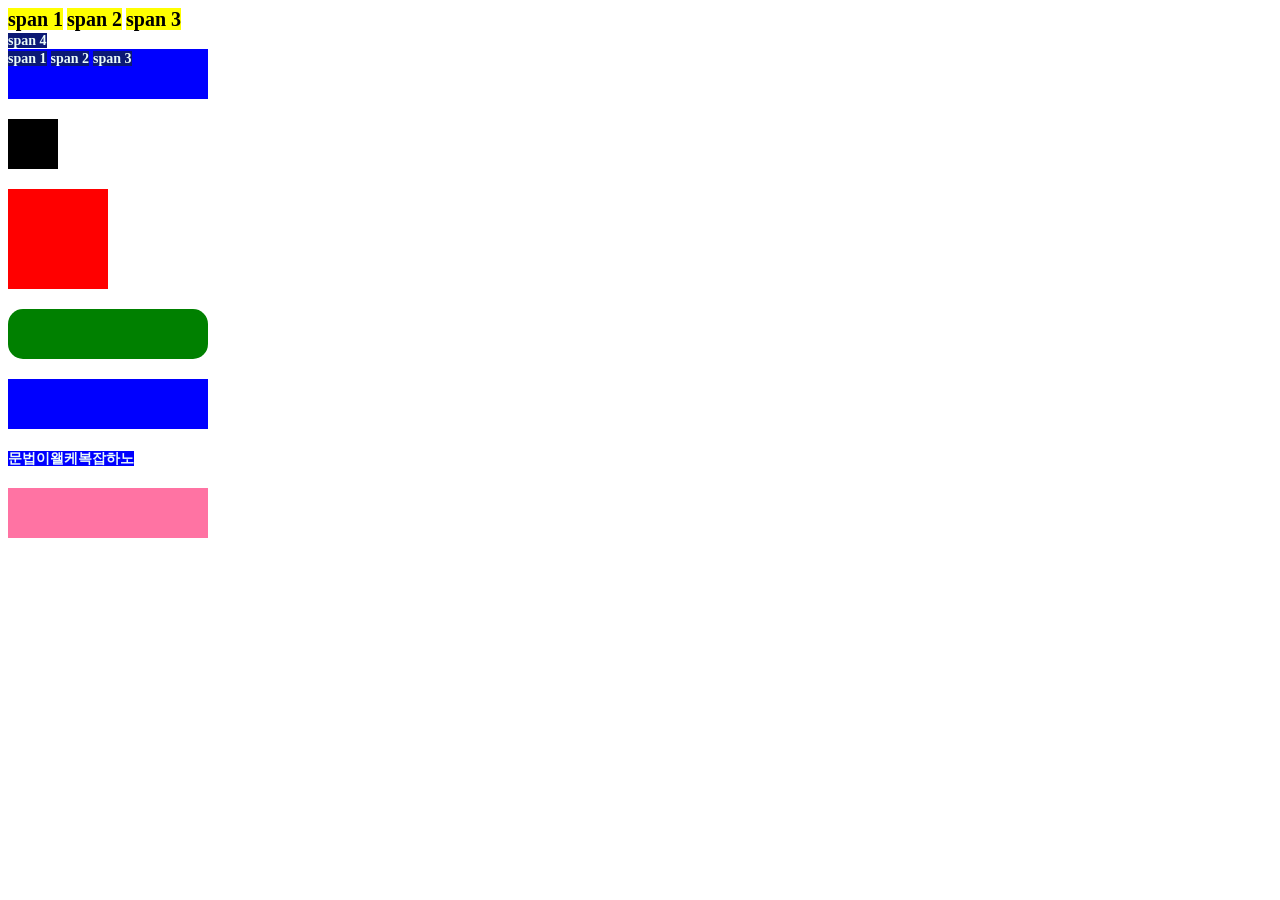
==== templates/class-id.html @ d901f5c5 "0616 html/css 불태웠다" ====
<!DOCTYPE html>
<html lang="ko">
<head>
  <meta charset="UTF-8">
  <meta name="viewport" content="width=device-width, initial-scale=1.0">
  <title>클래스 ID</title>
</head>

<style>
    .my-box{
        width:200px; 
        height:50px;
        background: blue;
        margin-bottom: 20px;
    }

    .my-box.good{
        width: 100px;
        height: 100px;
        background: red;
        margin-bottom: 20px;
    }

    .round{
        border-radius: 15px;
        background: pink
    }

    #one-box{
        width: 50px;
        height: 50px;
        background: black;
        margin-bottom: 20px;
    }

    .parent-box .box{
        color: black;
        background: yellow;
        font-size: 20px;
        font-weight: bold;
    }

    span{
        color: #EBFCF9;
        background: #0B1975;
        font-size: 14px;
        font-weight: bold;
    }

</style>

<body>

    <div class="parent-box">
        <span class="box">span 1</span>
        <span class="box">span 2</span>
        <span class="box">span 3</span>
    </div>
    <span>span 4</span>

    <div class="my-box">
        <span>span 1</span>
        <span>span 2</span>
        <span>span 3</span>
    </div>


    <div id="one-box"></div>

    <div class="my-box good"></div>
    <div class="round my-box" style="background: green;"></div>
    <div class="my-box"></div>
    <span class="my-box">문법이왤케복잡하노</span>
    <div class="my-box" style="background:#FF73A3; margin-top: 20px;"></div>

</body>
</html>
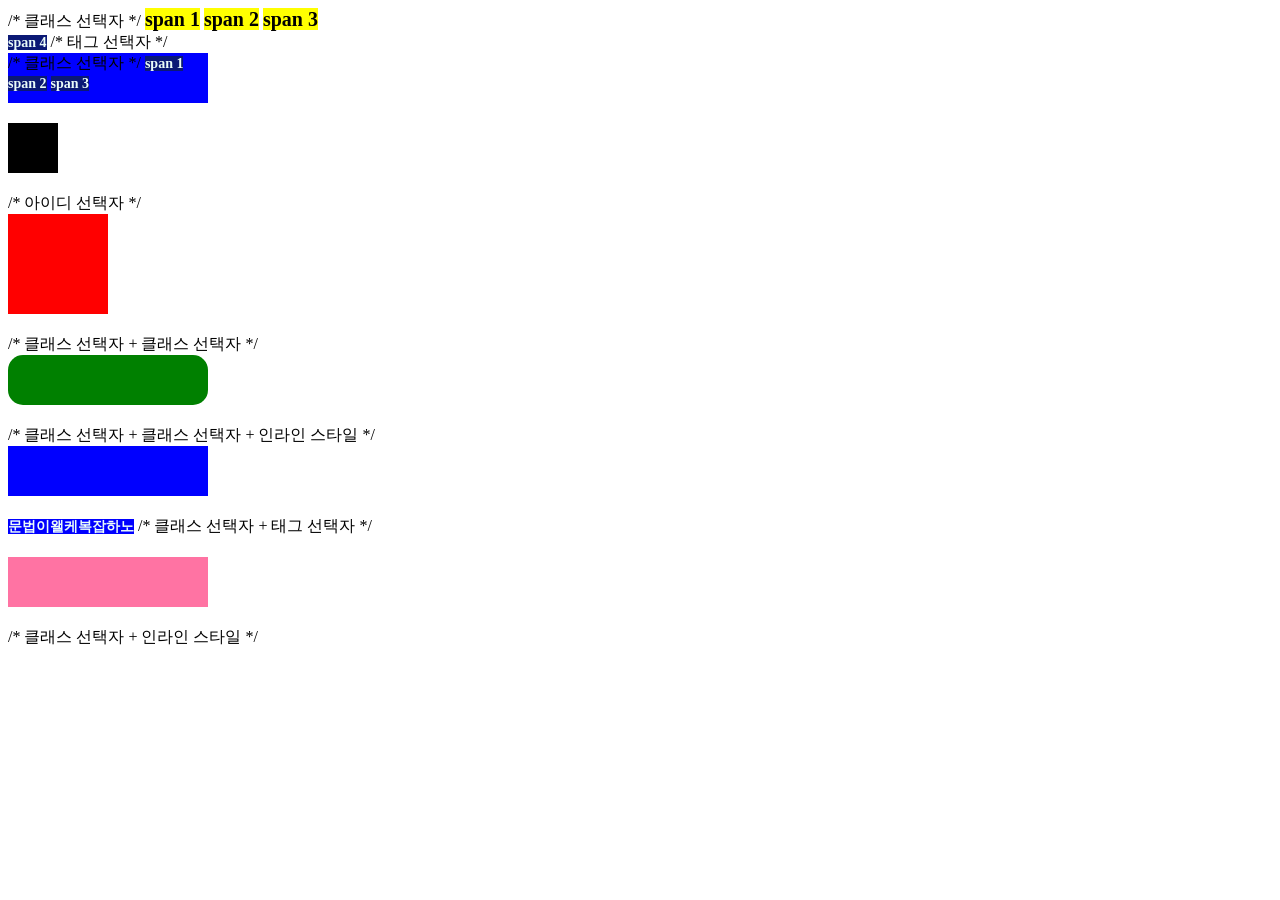
==== commit 8aa2f169: "0616복습완" ====
--- a/templates/class-id.html
+++ b/templates/class-id.html
@@ -7,40 +7,40 @@
 </head>
 
 <style>
-    .my-box{
+    .my-box{                   /* 클래스 선택자 */
         width:200px; 
         height:50px;
         background: blue;
         margin-bottom: 20px;
     }
 
-    .my-box.good{
+    .my-box.good{              /* 클래스 선택자 + 클래스 선택자 */
         width: 100px;
         height: 100px;
         background: red;
         margin-bottom: 20px;
     }
 
-    .round{
+    .round{                    /* 클래스 선택자 */
         border-radius: 15px;
         background: pink
     }
 
-    #one-box{
+    #one-box{                 /* 아이디 선택자 */
         width: 50px;
         height: 50px;
         background: black;
         margin-bottom: 20px;
     }
 
-    .parent-box .box{
+    .parent-box .box{         /* 클래스 선택자 + 클래스 선택자 */
         color: black;
         background: yellow;
         font-size: 20px;
         font-weight: bold;
     }
 
-    span{
+    span{                     /* 태그 선택자 */
         color: #EBFCF9;
         background: #0B1975;
         font-size: 14px;
@@ -51,27 +51,27 @@
 
 <body>
 
-    <div class="parent-box">
+    <div class="parent-box">                      /* 클래스 선택자 */
         <span class="box">span 1</span>
         <span class="box">span 2</span>
         <span class="box">span 3</span>
     </div>
-    <span>span 4</span>
+    <span>span 4</span>                         /* 태그 선택자 */
 
-    <div class="my-box">
+    <div class="my-box">                         /* 클래스 선택자 */
         <span>span 1</span>
         <span>span 2</span>
         <span>span 3</span>
     </div>
 
 
-    <div id="one-box"></div>
+    <div id="one-box"></div>                    /* 아이디 선택자 */
 
-    <div class="my-box good"></div>
-    <div class="round my-box" style="background: green;"></div>
+    <div class="my-box good"></div>              /* 클래스 선택자 + 클래스 선택자 */
+    <div class="round my-box" style="background: green;"></div> /* 클래스 선택자 + 클래스 선택자 + 인라인 스타일 */
     <div class="my-box"></div>
-    <span class="my-box">문법이왤케복잡하노</span>
-    <div class="my-box" style="background:#FF73A3; margin-top: 20px;"></div>
+    <span class="my-box">문법이왤케복잡하노</span> /* 클래스 선택자 + 태그 선택자 */
+    <div class="my-box" style="background:#FF73A3; margin-top: 20px;"></div> /* 클래스 선택자 + 인라인 스타일 */    
 
 </body>
 </html>
